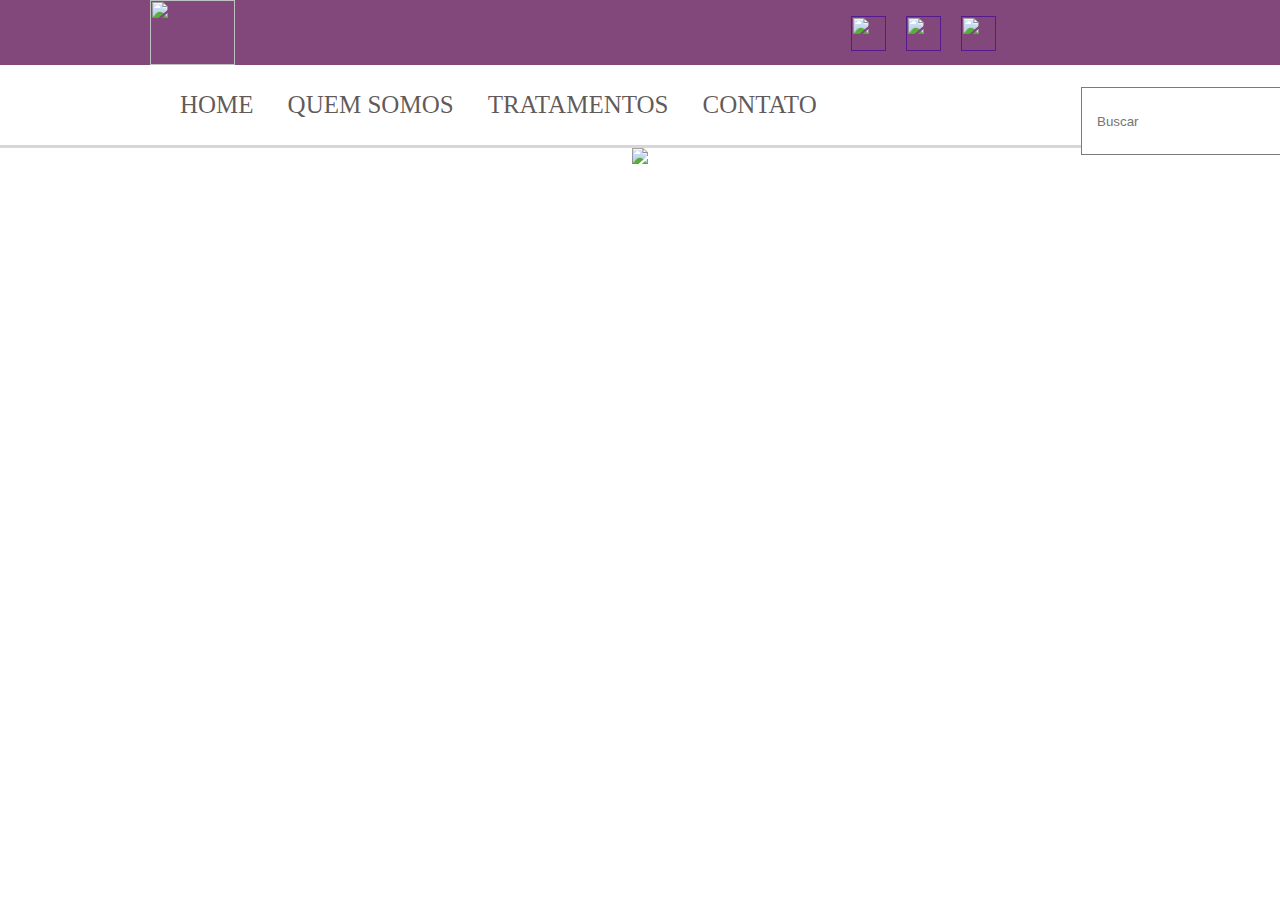
==== Index.html @ dea9a779 "10-10-2020 15:23" ====
<!DOCTYPE html>
<html>
    <head>
        <link rel="stylesheet" type="text/css" href="css/main.css">
        <title>Halo Odontologia</title>
    </head>

    <body>
        <header class="menu-principal" >
            <main>
            <div class="header-1">
                <div class="logo">
                 <img src="img/logo-pequeno.PNG"/>
                </div>
                <div class="redes-sociais">
                    <ul>
                        <li>
                            <a class="icone" href="">
                                <img src="./img/ic-facebook.png"/>
                            </a>
                        </li>
                        <li>
                            <a class="icone" href="">
                                <img src="./img/ic-instagran.png"/>
                            </a>
                        </li>
                        <li>
                            <a class="icone" href="">
                                <img src="./img/ic-whatsapp.png"/>
                            </a>
                        </li>
                    </ul>
                </div>
            </div>
        </header>

        <main class="col-100 menu-urls">
            <div class="header-2">
                <div class="menu">
                    <ul>
                        <li><a href="Index.html">Home</a></li>
                        <li><a href="quemsomos.html">Quem Somos</a></li>
                        <li><a href="tratamentos.html">Tratamentos</a></li>
                        <li><a href="contato.html">Contato</a></li>                 
                    </ul>
                </div>
                <div class="busca">
                    <input placeholder="Buscar" type="text"/>
                </div>
            </div>
        </main>
        <div class="banner">
            <img src="./img/banner.jpg"/>
        </div>
        



    </body>
</html>
---- css/main.css ----
body {
width: 100%;
height: 100%;
margin: 0 auto;
}

ul {
padding: 0px!important;
}

.menu-principal{
width: 100%;
background-color:#83487b;
height: 65px;
}

main {
margin:0 auto;
width: 980px ;
position: relative;
}

.logo img{
float:left;
width: 85px;
height: 65px;
}

.logo {
float: left;
width: 60%;
}

.redes-sociais ul li {
margin-left: 10px;
display: inline-block;
float: left;
list-style: none;
}

.redes-sociais{
width: 30%;
height: 65px;
float: right;
}

.icone img{
width: 35px;
height: 35px;
float:left;
margin: 0 5px 0 5px;
}

.col-100{
width: 100%;
float: left;
position:relative;
}

.header-2{
background-color: #ffffff;
width: 980px;
margin: 0 auto;
padding: 10px;
    
}

.menu-urls{
height: 80px;
border-bottom: 3px solid #d8d6d6;
}

.menu ul li {
display: inline-block;
color: #362c2cc7;
margin-left: 30px;
height: 30px;
}


.menu ul li a:hover {
color: #2020b3;
border-bottom: 3px solid #2020b3  ;
}

.menu ul li a {
color: #362c2cc7;
text-decoration: none;
font-size: 25px;
text-transform: uppercase;   
}

.menu{
width: 70%;
float: left;
}
.busca {
text-align: center;
width: 05%;
float: right;
}
.busca input{
background-image: url('../img/icone-busca.png');
background-repeat: no-repeat;
background-position: 93% 7px;
height: 36px;
padding:15px;
width: 190px;
margin-top:12px ;
border:1px solid #7c7a7a
}

.banner {   
text-align: center;    
}
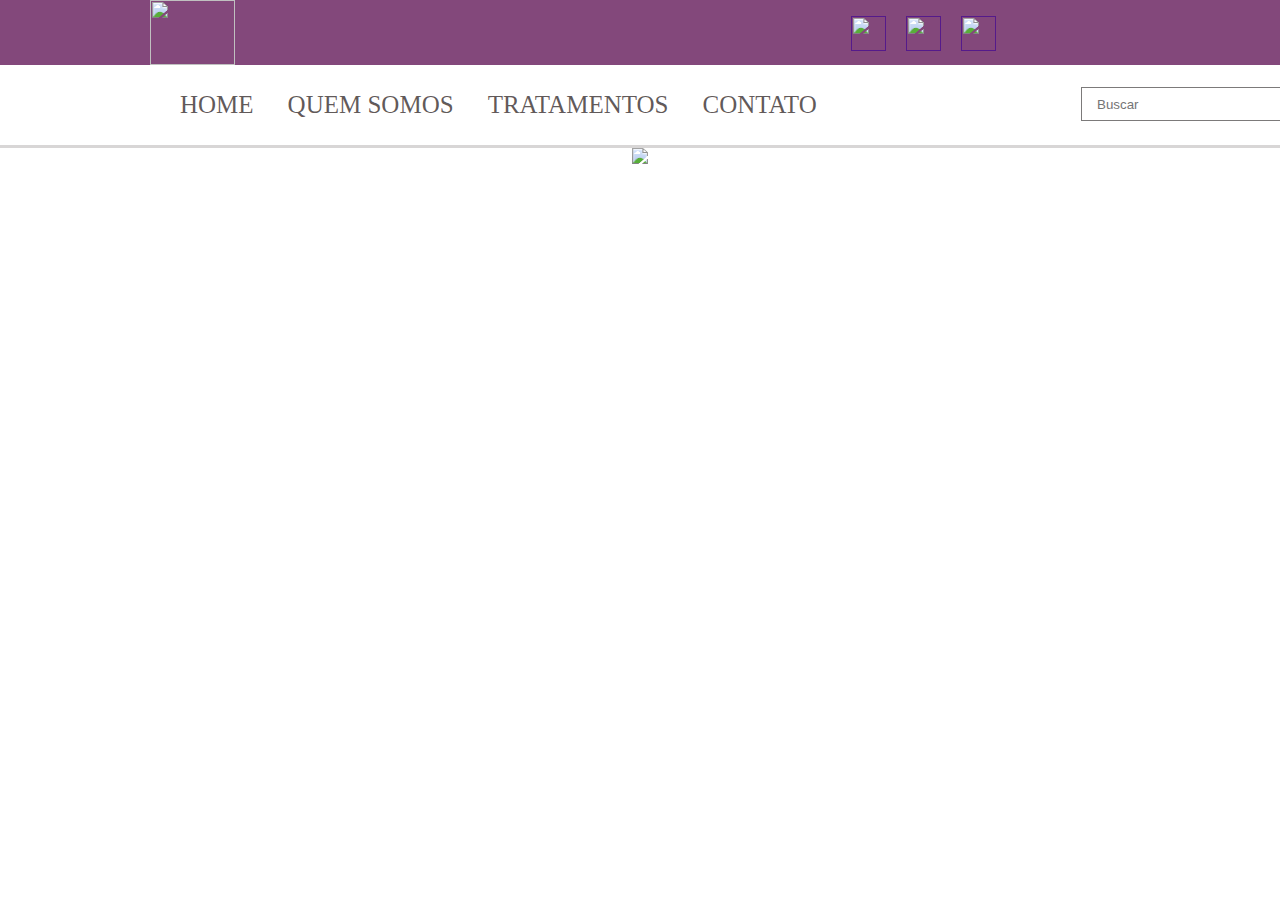
==== commit ebabba3a: "03-11-2020" ====
--- a/Index.html
+++ b/Index.html
@@ -1,6 +1,7 @@
 <!DOCTYPE html>
 <html>
     <head>
+        <meta charset="utf-8"/>
         <link rel="stylesheet" type="text/css" href="css/main.css">
         <title>Halo Odontologia</title>
     </head>
--- a/css/main.css
+++ b/css/main.css
@@ -33,7 +33,7 @@
 
 .redes-sociais ul li {
 margin-left: 10px;
-display: inline-block;
+
 float: left;
 list-style: none;
 }
@@ -103,7 +103,7 @@
 background-image: url('../img/icone-busca.png');
 background-repeat: no-repeat;
 background-position: 93% 7px;
-height: 36px;
+height: 2px;
 padding:15px;
 width: 190px;
 margin-top:12px ;
@@ -113,3 +113,34 @@
 .banner {   
 text-align: center;    
 }
+
+
+.form1 {
+	border:1px solid #ccc;
+	float: left;
+	padding: 10px;
+	margin-left: 25%;
+	font:16px verdana, Geneva, sana-serif; color:#999;
+}
+.form1 input{
+	padding: 4px;
+	width:350px;
+	display: block;
+}
+.form1 .btn{
+	width: 100px;
+	cursor:pointer;
+}
+
+.gmap {
+	
+
+	float: left;
+	padding: 20px;
+	
+	margin-top: 3px;
+}
+.gmap .gmapLeg {
+	text-align: center;
+	font-size:25px;
+}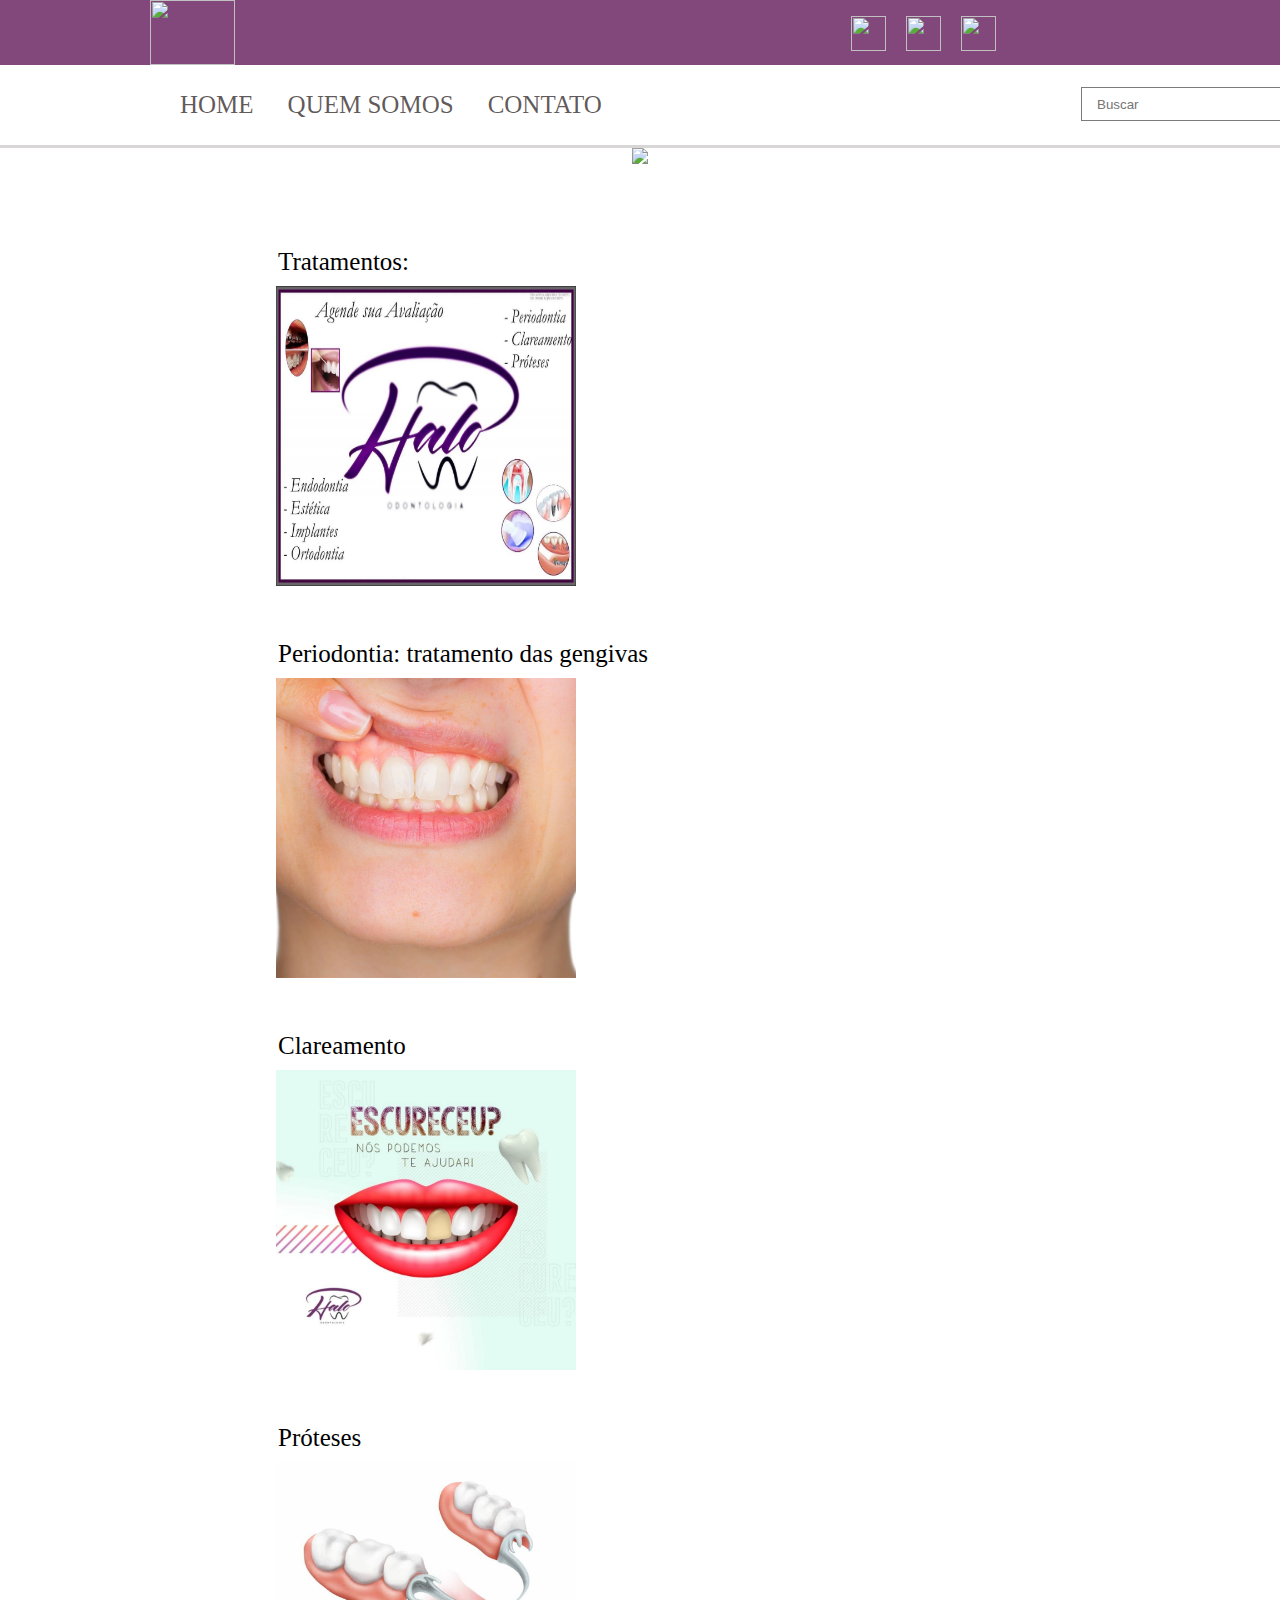
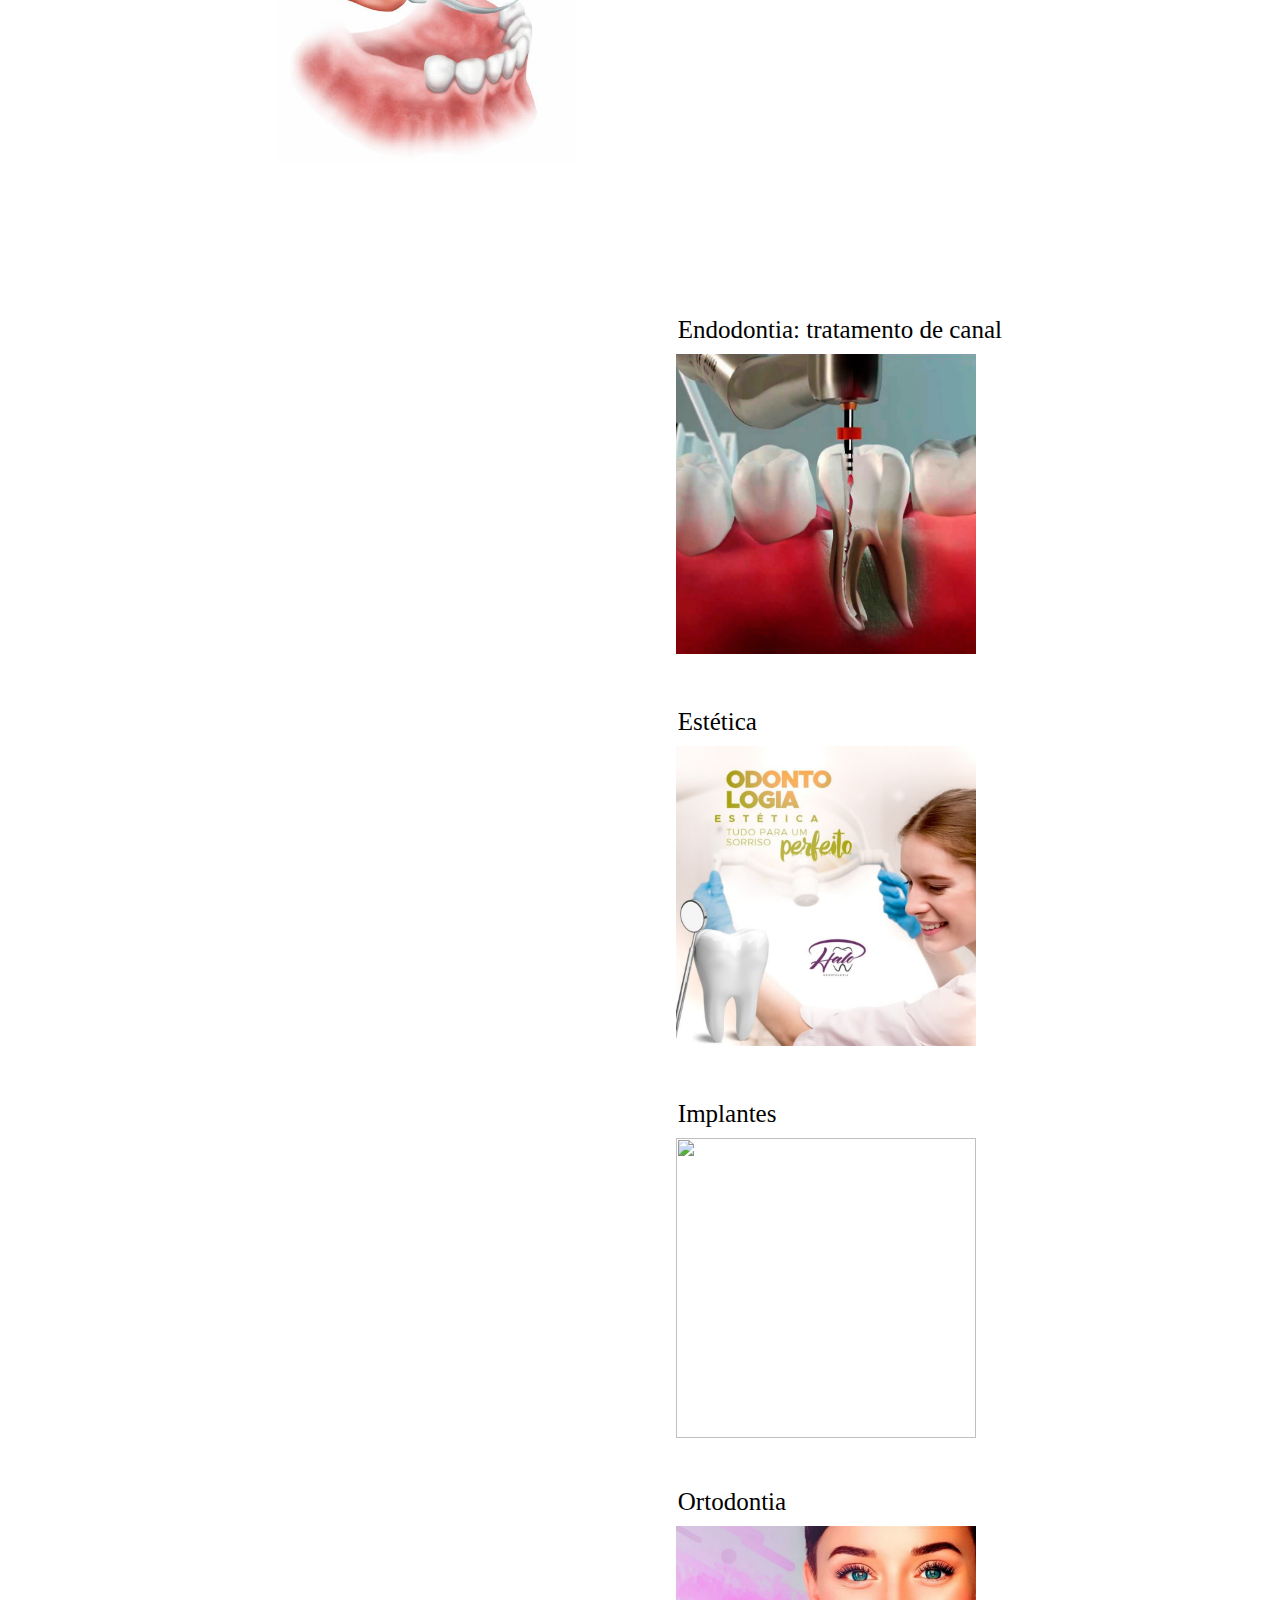
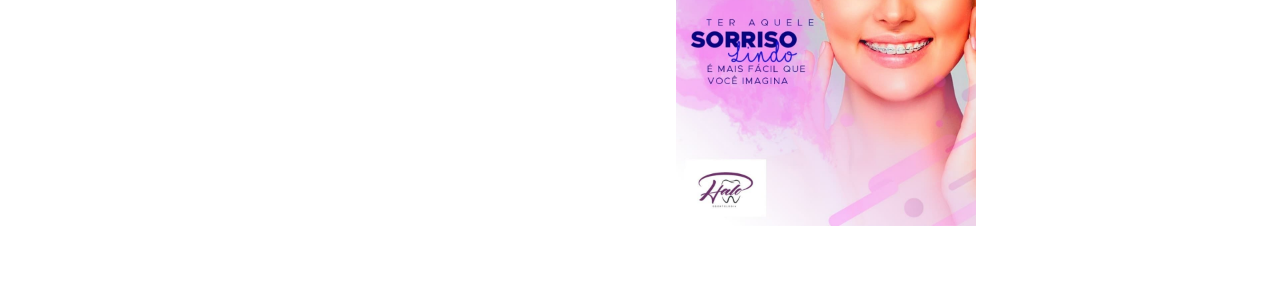
==== commit 56cd604f: "03-11-2020" ====
--- a/Index.html
+++ b/Index.html
@@ -16,17 +16,17 @@
                 <div class="redes-sociais">
                     <ul>
                         <li>
-                            <a class="icone" href="">
+                            <a class="icone" href="https://www.facebook.com/haloodonto">
                                 <img src="./img/ic-facebook.png"/>
                             </a>
                         </li>
                         <li>
-                            <a class="icone" href="">
+                            <a class="icone" href="https://www.instagram.com/haloodontologia/?fbclid=IwAR3YbMO5_zlt9f9m2ML0BityRuii1Ei8eVt3IcZRQU4OONjUF6mHCZoF0J0">
                                 <img src="./img/ic-instagran.png"/>
                             </a>
                         </li>
                         <li>
-                            <a class="icone" href="">
+                            <a class="icone" href="https://api.whatsapp.com/send?phone=5511985729882&fbclid=IwAR2iH1QcHU7ulcT-uCiEGvhzQv8zwESuMXkGVZPFDjAUpf7b6RphZbOCSTM">
                                 <img src="./img/ic-whatsapp.png"/>
                             </a>
                         </li>
@@ -41,7 +41,7 @@
                     <ul>
                         <li><a href="Index.html">Home</a></li>
                         <li><a href="quemsomos.html">Quem Somos</a></li>
-                        <li><a href="tratamentos.html">Tratamentos</a></li>
+                        
                         <li><a href="contato.html">Contato</a></li>                 
                     </ul>
                 </div>
@@ -53,8 +53,28 @@
         <div class="banner">
             <img src="./img/banner.jpg"/>
         </div>
+        <div class="tratamentos1">
+            <legend>Tratamentos:</legend><img src="img/9.jpg" >
+            
+            <legend>Periodontia: tratamento das gengivas</legend><img src="img/19.jpg" width="400" height="400">
+
+            <legend>Clareamento</legend><img src="img/14.jpg" width="400" height="400">
+
+            <legend>Próteses</legend><img src="img/16.jpg" width="400" height="400">
+        </div>
+        <div class="tratamentos2">
+
+            <legend>Endodontia: tratamento de canal</legend><img src="img/17.jpg" width="400" height="400">
+
+            <legend>Estética</legend><img src="img/18.jpg" width="400" height="400">
         
+            <legend>Implantes</legend><img src="img/5.jpg" width="400" height="400">
 
+            <legend>Ortodontia</legend><img src="img/13.jpg" width="400" height="400">
+        
+        </div>
+        
+       
 
 
     </body>
--- a/css/main.css
+++ b/css/main.css
@@ -133,14 +133,57 @@
 }
 
 .gmap {
-	
-
 	float: left;
 	padding: 20px;
-	
 	margin-top: 3px;
 }
 .gmap .gmapLeg {
 	text-align: center;
 	font-size:25px;
-}+}
+.ctt {
+	margin-left:45%;
+	margin-top:690px;
+	position: absolute;
+	font-size: 20px;
+	float: right;
+	padding: 5px;
+	
+}
+
+.tratamentos1 {
+	float: left;
+	padding: 20px;
+	margin-left: 20%;
+	margin-top: 60px;
+
+}
+.tratamentos1 img {
+	width: 300px;
+	height: 300px;	
+	margin-top: 10px;
+	margin-bottom: 50px;
+
+}
+.tratamentos2 img {
+	width: 300px;
+	height: 300px;
+	margin-top: 10px;
+	margin-bottom: 50px;
+
+}
+.tratamentos2 {
+	float: right;
+	padding: 20px;
+	margin-right:20%;
+	margin-top: 60px;
+
+}
+
+.tratamentos1 legend {
+	font-size: 25px;
+}
+.tratamentos2 legend {
+	font-size: 25px;
+}
+
